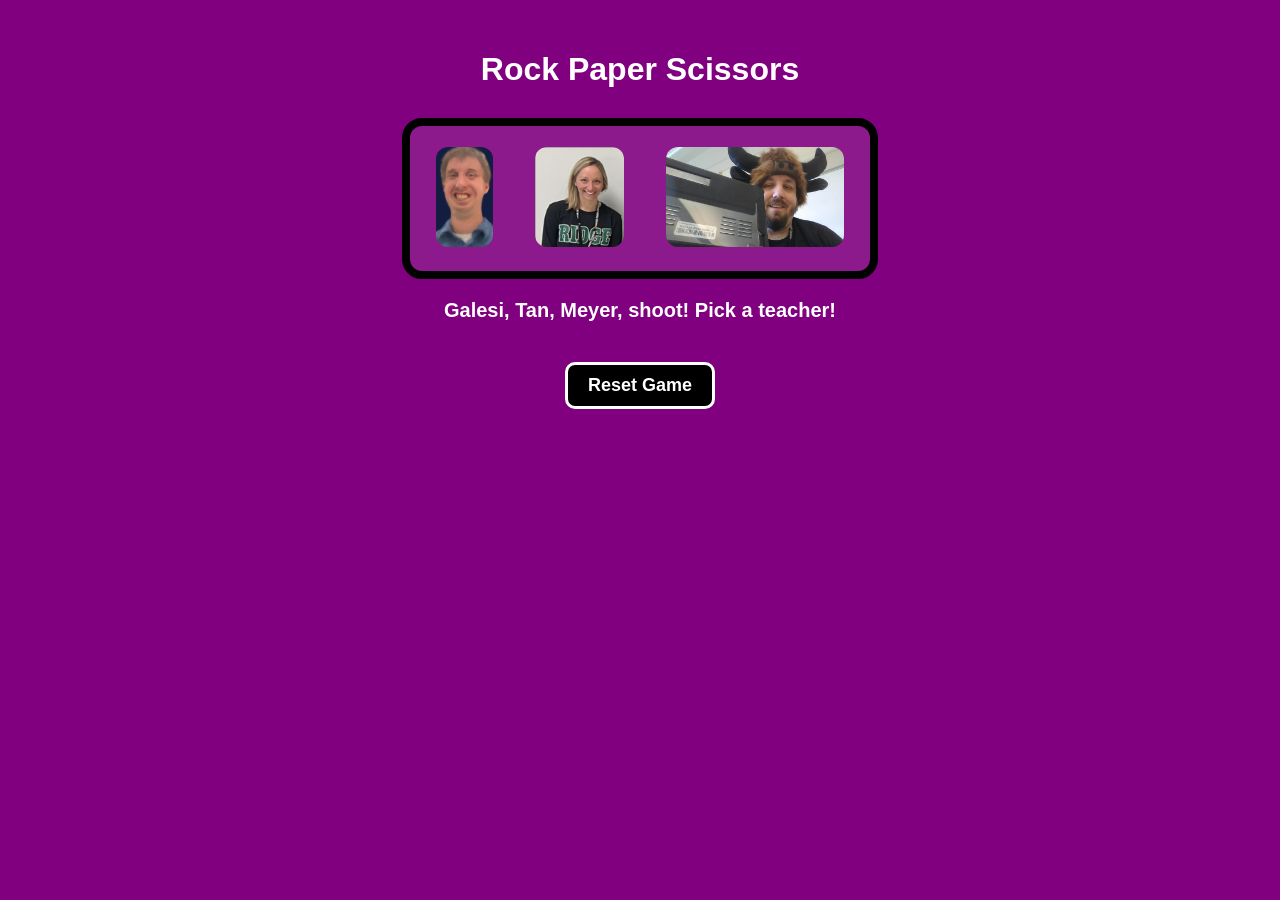
==== index.html @ 9b3870f0 "Add files via upload" ====
<!DOCTYPE html>
<html>
  <head>
    <title>Rock Paper Scissors Project</title>
    <link href="styles.css" rel="stylesheet" />
  </head>
  <body>
    <h1>Rock Paper Scissors</h1>

    <div class="teachers">
      <button onclick="play('Mark Galesi')">
        <img id="Mark Galesi" src="Galesi.png" height="100px">
      </button>

      <button onclick="play('Lauren Tan')">
        <img id="Lauren Tan" src="Tan.png" height="100px">
      </button>

      <button onclick="play('Timothy Meyer')">
        <img id="Timothy Meyer" src="Meyer.jpg" height="100px">
      </button>
    </div>

    <p id="output"></p>
    <p id="result"></p>

    <div class="stupidStuff">
      <p id="score">Galesi, Tan, Meyer, shoot! Pick a teacher!</p>
    </div>

    <button class="resetBtn" onclick="reset()">Reset Game</button>

    <script src="script.js"></script>
  </body>
</html>
---- styles.css ----
body {
  background-color: purple;
  font-family: Arial, sans-serif;
  text-align: center;
  color: white;
  margin: 0;
  padding: 30px;
}

h1 {
  margin-bottom: 30px;
}

.teachers {
  border: 8px solid black;
  display: flex;
  justify-content: center;
  gap: 30px;
  padding: 20px;
  margin: 20px auto;
  width: fit-content;
  background-color: rgba(255, 255, 255, 0.1);
  border-radius: 20px;
}

button {
  background: none;
  border: none;
  cursor: pointer;
}

button:hover img {
  transform: scale(1.08);
}

img {
  height: 100px;
  border-radius: 12px;
  transition: transform 0.3s ease;
}

p {
  color: white;
  font-size: 20px;
}

#output,
#result,
#score {
  margin-top: 15px;
  font-weight: bold;
}

@keyframes spin-animation {
  from {
    transform: rotate(0deg);
  }
  to {
    transform: rotate(360deg);
  }
}

.spinning {
  animation: spin-animation 1s linear;
}

@keyframes winner-animation {
  0% {
    transform: scale(1);
  }
  50% {
    transform: scale(1.4);
  }
  100% {
    transform: scale(1);
  }
}

.winner {
  animation: winner-animation 0.7s ease;
}

.resetBtn {
  margin-top: 20px;
  padding: 10px 20px;
  font-size: 18px;
  font-weight: bold;
  color: white;
  background-color: black;
  border: 3px solid white;
  border-radius: 10px;
  cursor: pointer;
  transition: all 0.2s ease;
}

/* Hover effect */
.resetBtn:hover {
  background-color: white;
  color: purple;
  transform: scale(1.05);
}

/* Click effect */
.resetBtn:active {
  transform: scale(0.95);
}
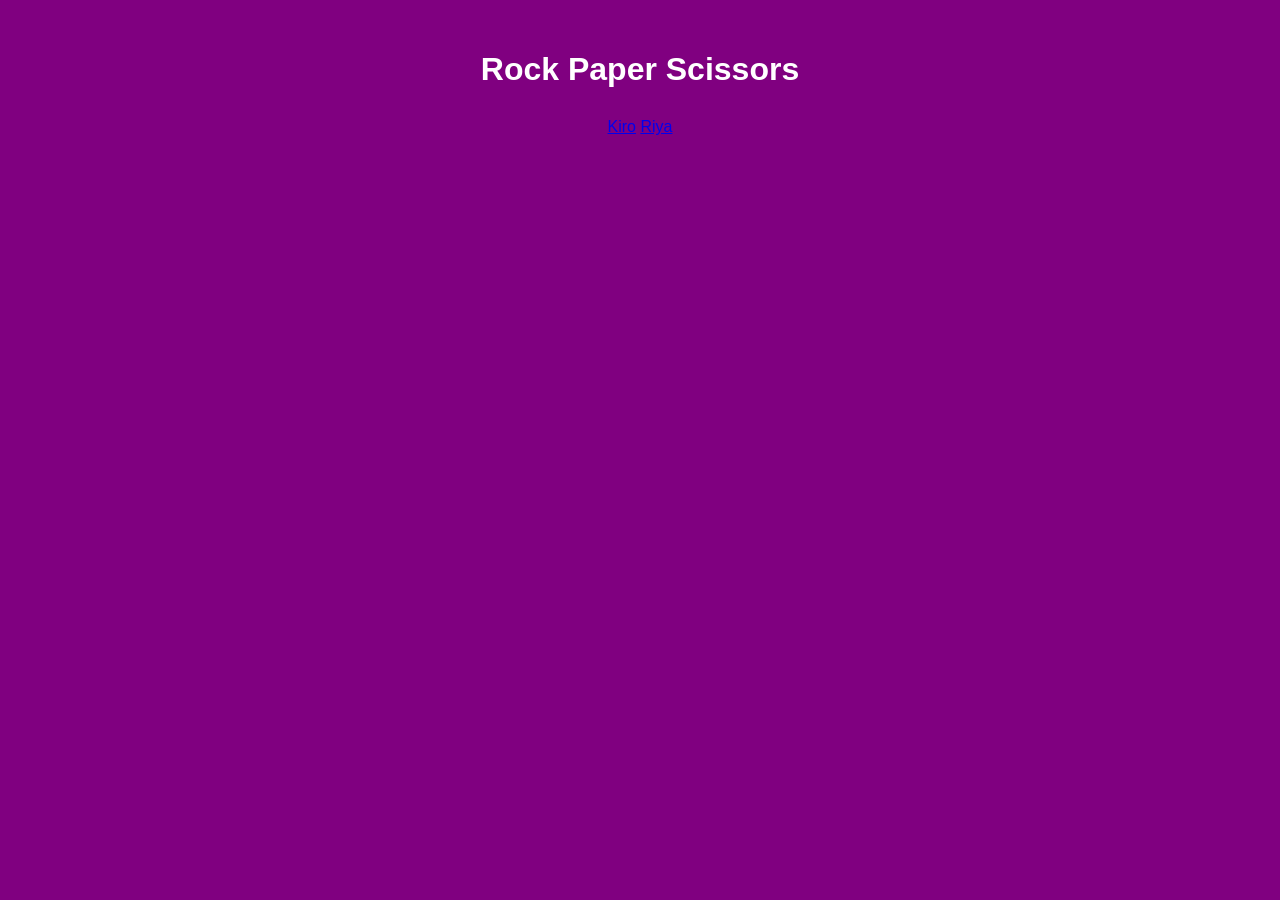
==== commit 82900d84: "Update index.html" ====
--- a/index.html
+++ b/index.html
@@ -7,29 +7,10 @@
   <body>
     <h1>Rock Paper Scissors</h1>
 
-    <div class="teachers">
-      <button onclick="play('Mark Galesi')">
-        <img id="Mark Galesi" src="Galesi.png" height="100px">
-      </button>
-
-      <button onclick="play('Lauren Tan')">
-        <img id="Lauren Tan" src="Tan.png" height="100px">
-      </button>
-
-      <button onclick="play('Timothy Meyer')">
-        <img id="Timothy Meyer" src="Meyer.jpg" height="100px">
-      </button>
-    </div>
-
-    <p id="output"></p>
-    <p id="result"></p>
-
-    <div class="stupidStuff">
-      <p id="score">Galesi, Tan, Meyer, shoot! Pick a teacher!</p>
-    </div>
-
-    <button class="resetBtn" onclick="reset()">Reset Game</button>
+   
+    <a href="kiro.html"><button">Kiro</button></a>
+    <a href="riya.html"><button">Riya</button></a>
 
     <script src="script.js"></script>
   </body>
-</html>+</html>
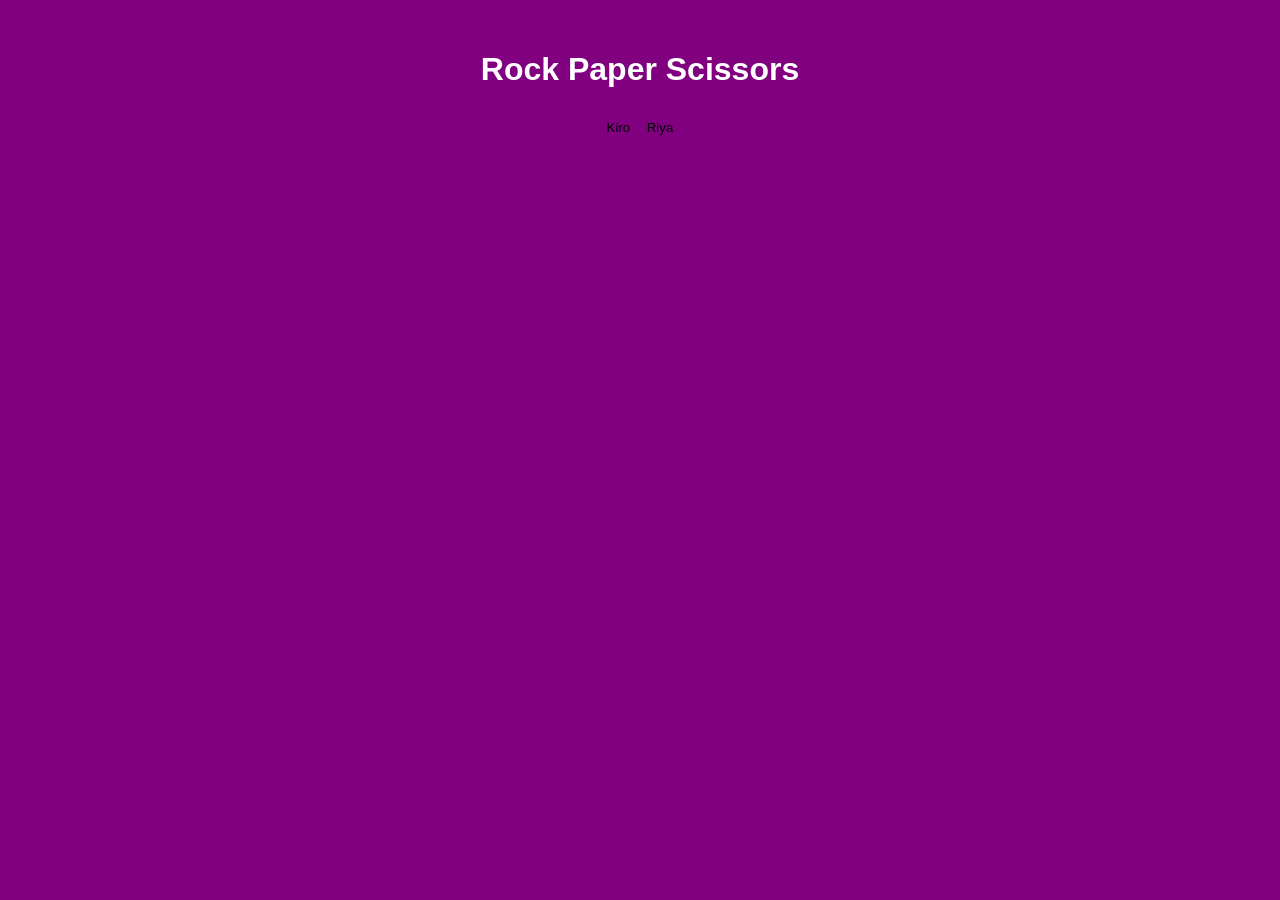
==== commit d389738b: "Update index.html" ====
--- a/index.html
+++ b/index.html
@@ -8,8 +8,8 @@
     <h1>Rock Paper Scissors</h1>
 
    
-    <a href="kiro.html"><button">Kiro</button></a>
-    <a href="riya.html"><button">Riya</button></a>
+    <a href="kiro.html"><button>Kiro</button></a>
+    <a href="riya.html"><button>Riya</button></a>
 
     <script src="script.js"></script>
   </body>
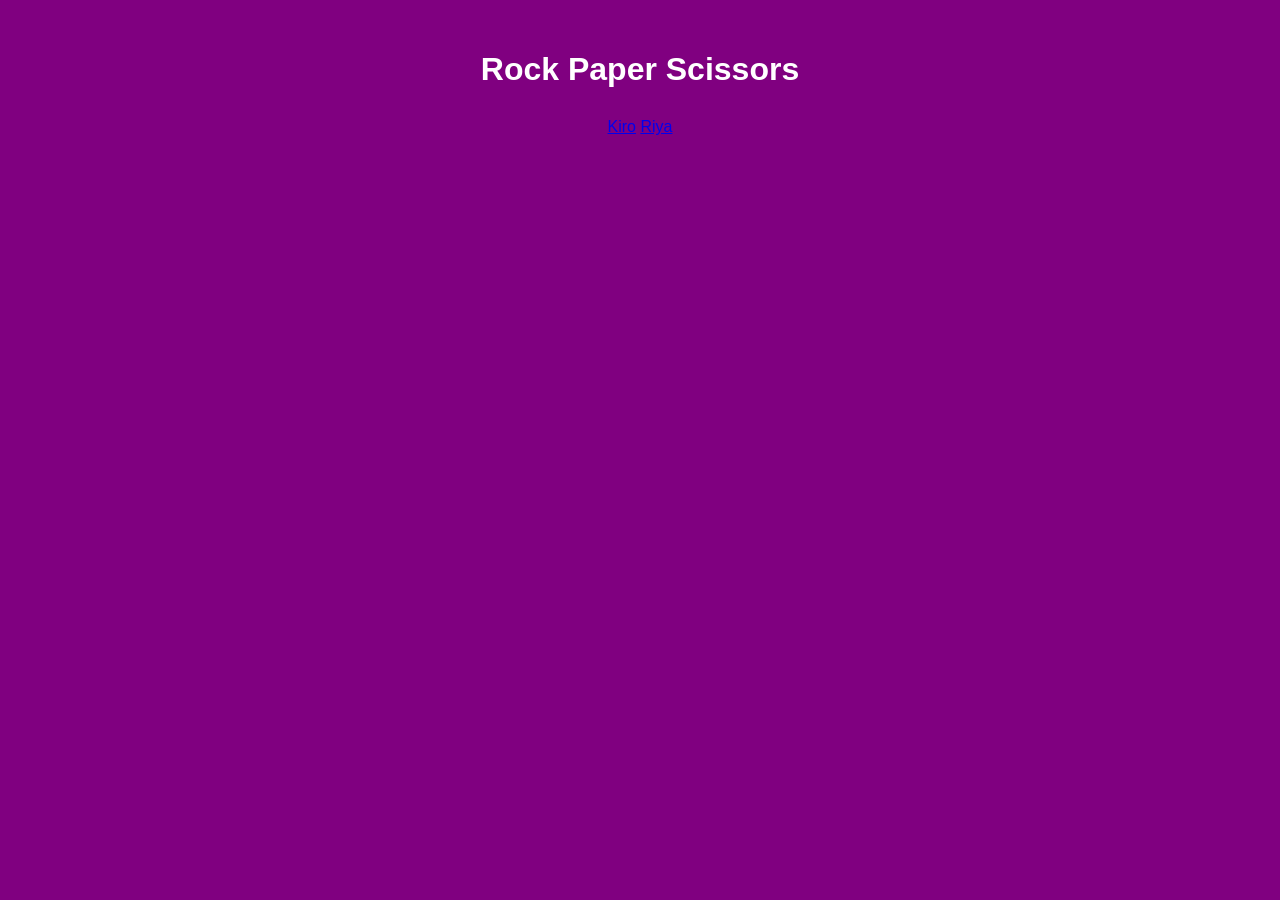
==== commit 20251c56: "Update index.html" ====
--- a/index.html
+++ b/index.html
@@ -8,8 +8,8 @@
     <h1>Rock Paper Scissors</h1>
 
    
-    <a href="kiro.html"><button>Kiro</button></a>
-    <a href="riya.html"><button>Riya</button></a>
+    <a href="kiro.html">Kiro</a>
+    <a href="riya.html">Riya</a>
 
     <script src="script.js"></script>
   </body>
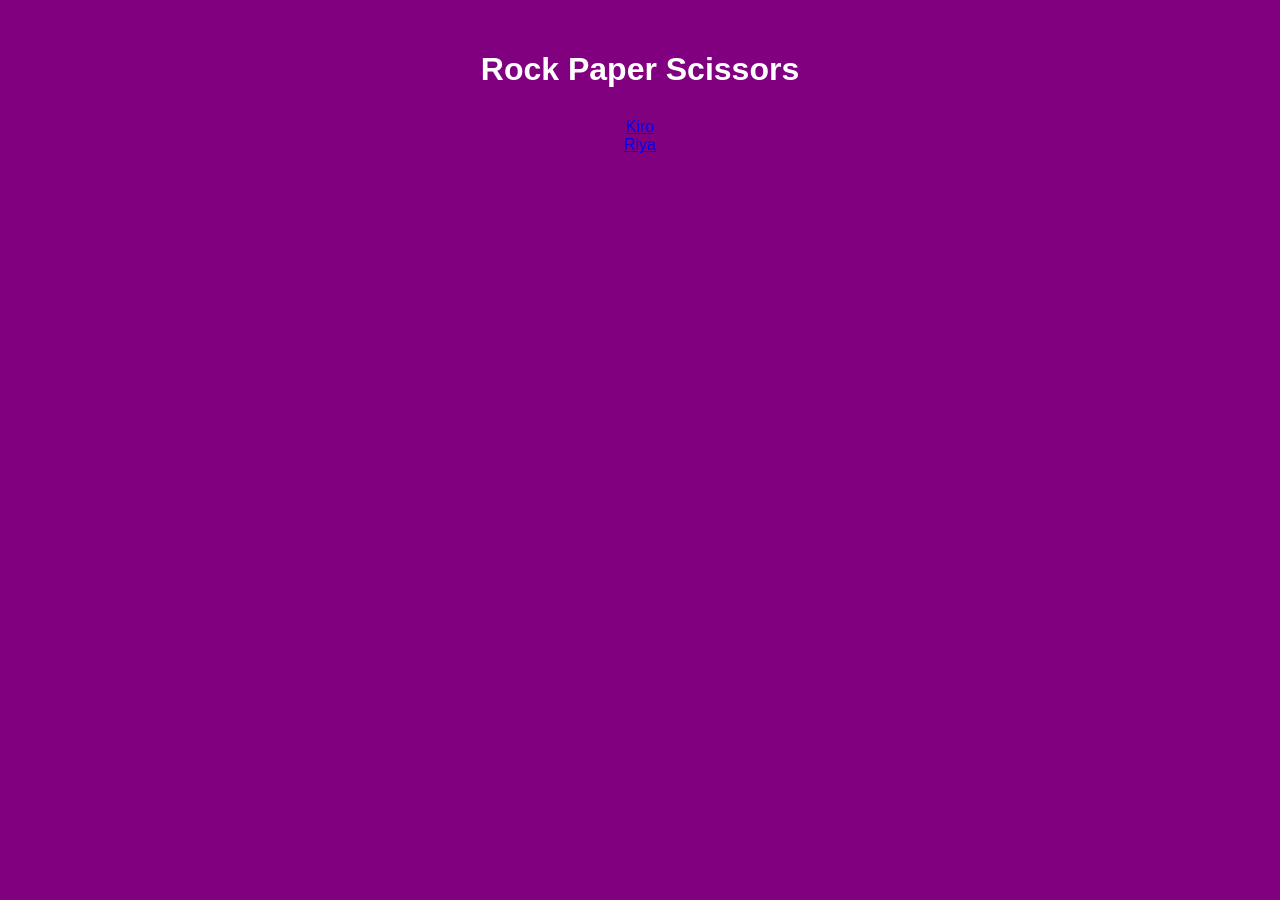
==== commit 10b7dcc1: "Update index.html" ====
--- a/index.html
+++ b/index.html
@@ -8,8 +8,9 @@
     <h1>Rock Paper Scissors</h1>
 
    
-    <a href="kiro.html">Kiro</a>
-    <a href="riya.html">Riya</a>
+    <a href="kiro.html" style="font-size: 16px;">Kiro</a>
+    <br>
+    <a href="riya.html" style="font-size: 16px;">Riya</a>
 
     <script src="script.js"></script>
   </body>
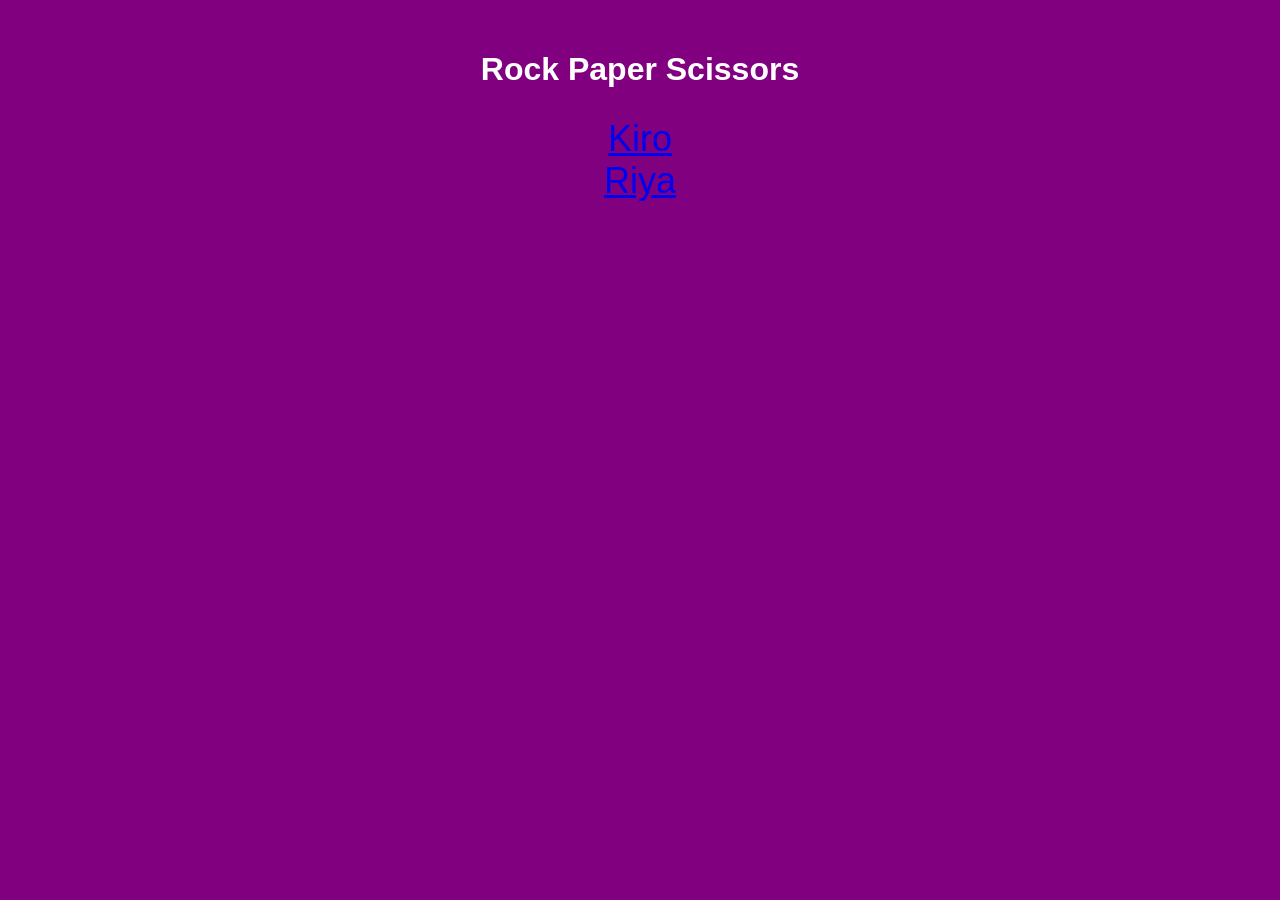
==== commit 7ec834a2: "Update index.html" ====
--- a/index.html
+++ b/index.html
@@ -8,9 +8,9 @@
     <h1>Rock Paper Scissors</h1>
 
    
-    <a href="kiro.html" style="font-size: 16px;">Kiro</a>
+    <a href="kiro.html" style="font-size: 36px;">Kiro</a>
     <br>
-    <a href="riya.html" style="font-size: 16px;">Riya</a>
+    <a href="riya.html" style="font-size: 36px;">Riya</a>
 
     <script src="script.js"></script>
   </body>
